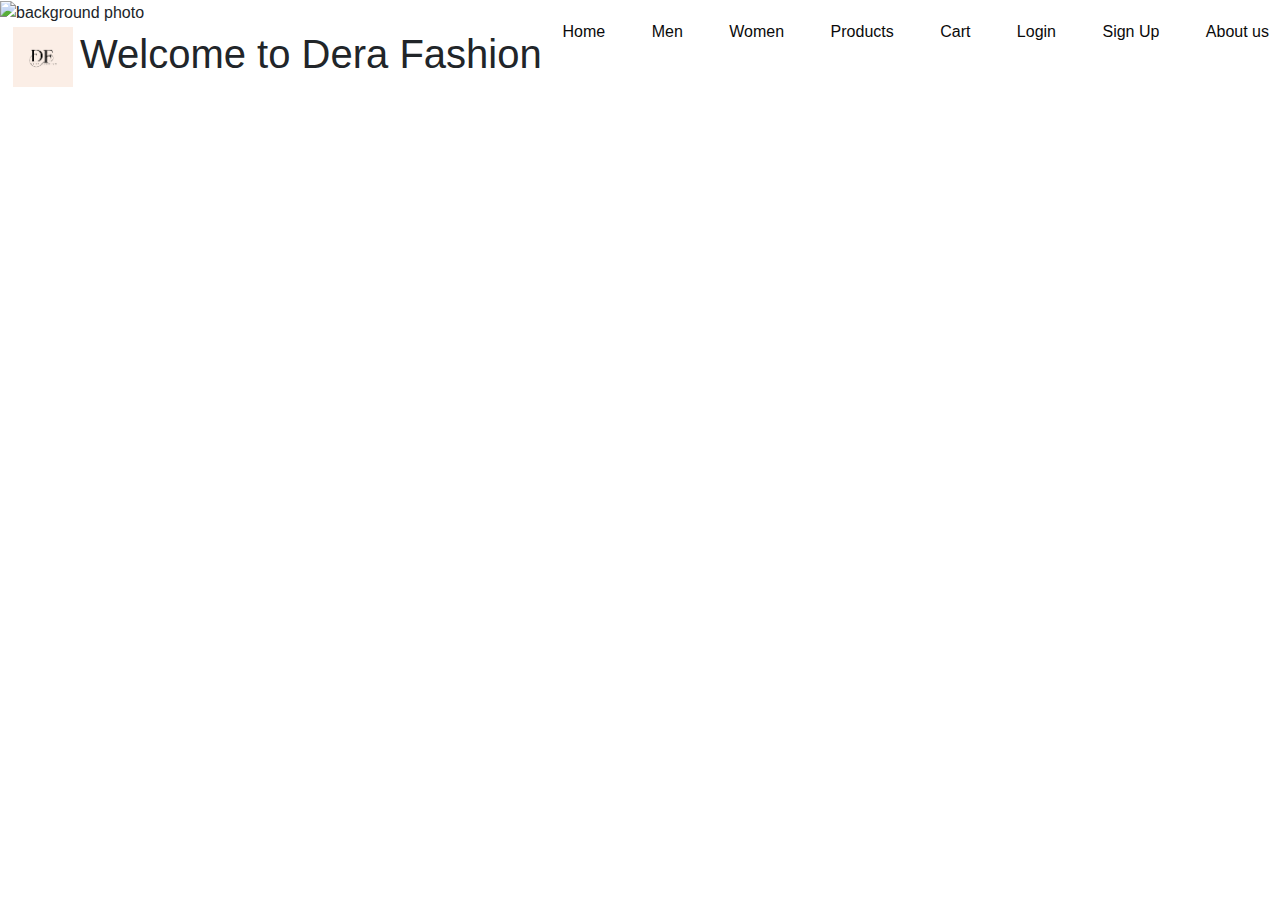
==== home.html @ 46d297ba "Updated" ====
<!DOCTYPE html>
<html lang="en">
<head>
    <meta charset="UTF-8">
    <meta name="viewport" content="width=device-width, initial-scale=1.0">
    <link rel="stylesheet" href="CSS/style.css">
    <link href="https://maxcdn.bootstrapcdn.com/bootstrap/4.0.0/css/bootstrap.min.css" rel="stylesheet">
    <title>Dera Fashion</title>
</head>
<body>
    <header>
        <div class="logo">
            <img src="Images\1.png" alt="logo">
        </div>
        <h1>Welcome to Dera Fashion</h1>
    </header>
    <div class="background">
        <img src="Images\background.jpg" width="1525cm" alt="background photo">
    </div>
    <nav>
        <ul>
            <li class="active"><a href="#">Home</a></li>
            <li><a href="Men.html">Men</a></li>
            <li><a href="Women.html">Women</a></li>
            <li><a href="kids.html">Products</a></li>
            <li><a href="cart.html">Cart</a></li>
            <li><a href="login.html">Login</a></li>
            <li><a href="signup.html">Sign Up</a></li>
            <li><a href="About us.html">About us</a></li>
        </ul>
    </nav>
    </main>
</body>
</html>
---- CSS/style.css ----
*{
  margin: 0;
  padding: 0;
  font-family: 'Franklin Gothic Medium', 'Arial Narrow', Arial, sans-serif;
}
.logo img{
  position: absolute;
  top: 3%;
  left: 1%;
  height: 60px;
  transform: translate(0,0);
}
.background img {
  width: 100%;
  height: 100%;
  background-size: cover;
  background-position: center;
  background-repeat: no-repeat;
  }

h1 {
position: absolute;
top: 30px;
left: 80px;
}
ul {
  position: absolute;
  float: right;
  top: 20px;
  right: -10px;
  list-style-type: none;
  margin-top: 20px;
}

ul li {
  display: inline-block;
}

ul li a {
  padding: 5px 20px;
  text-decoration: none;
  color: #0a0a0a;
  border: 1px solid transparent;
  transition: 0.6s ease;
}
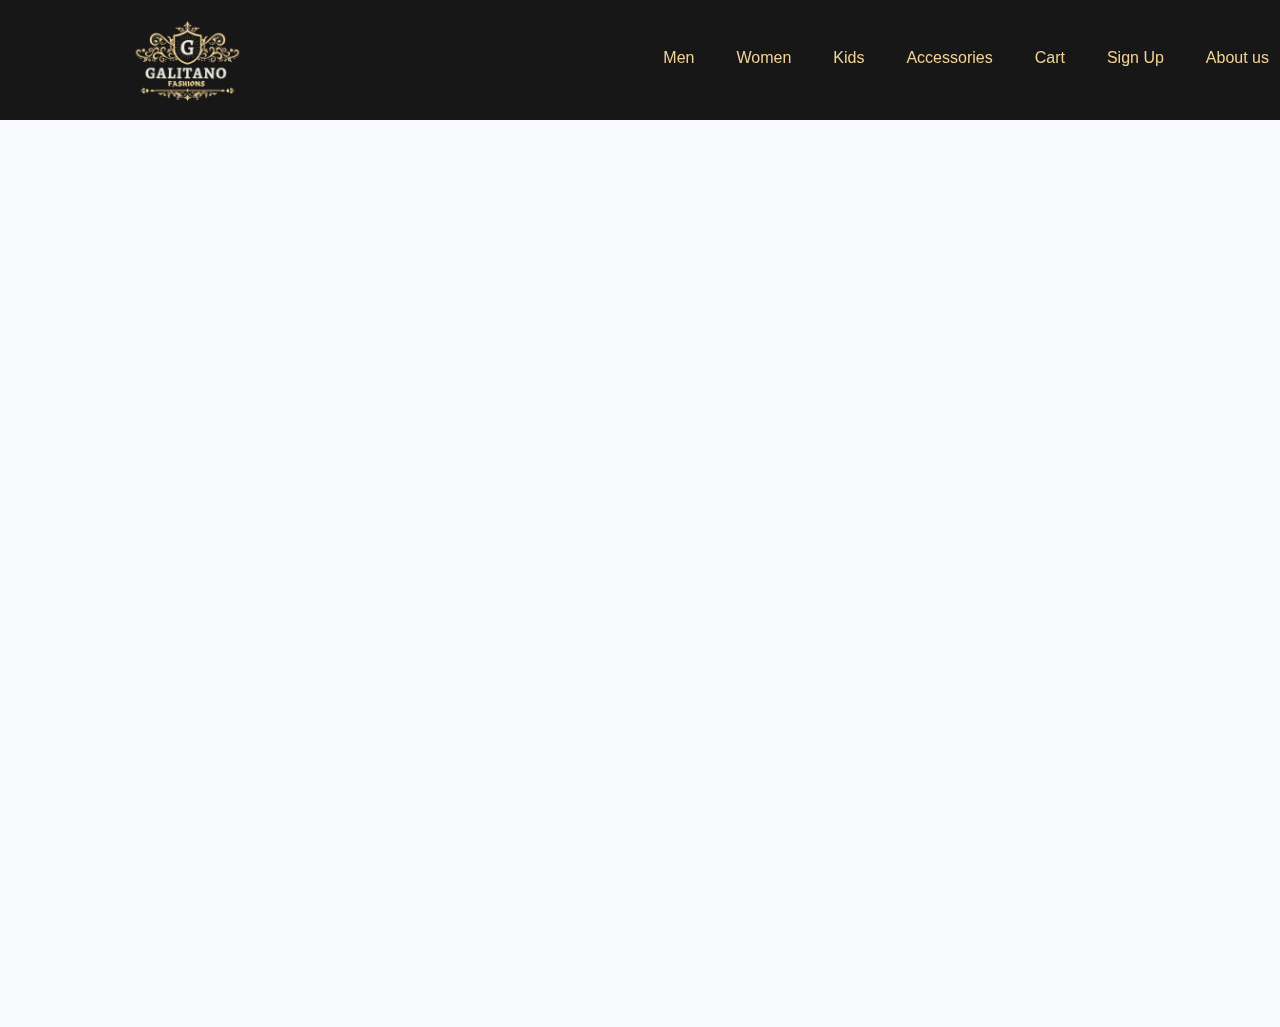
==== commit 33c5e6e7: "Updated with clickable videos" ====
--- a/home.html
+++ b/home.html
@@ -3,32 +3,41 @@
 <head>
     <meta charset="UTF-8">
     <meta name="viewport" content="width=device-width, initial-scale=1.0">
+    <link href="https://maxcdn.bootstrapcdn.com/bootstrap/4.0.0/css/bootstrap.min.css" rel="stylesheet">
     <link rel="stylesheet" href="CSS/style.css">
-    <link href="https://maxcdn.bootstrapcdn.com/bootstrap/4.0.0/css/bootstrap.min.css" rel="stylesheet">
-    <title>Dera Fashion</title>
+    <title>Galitano Fashion</title>
 </head>
-<body>
     <header>
-        <div class="logo">
-            <img src="Images\1.png" alt="logo">
+        <div id="Home">
+            <div class="logo">
+              <a href="home.html"><img src="Images\GalitanoLatest.png" alt="logo"/></a>
+            </div>
         </div>
-        <h1>Welcome to Dera Fashion</h1>
+        <nav>
+            <ul>
+                <li class="active"><a href="#"></a></li>
+                <li><a href="Men.html">Men</a></li>
+                <li><a href="Women.html">Women</a></li>
+                <li><a href="kids.html">Kids</a></li>
+                <li><a href="Accessories.html">Accessories</a></li>
+                <li><a href="cart.html">Cart</a></li>
+                <li><a href="signup.html">Sign Up</a></li>
+                <li><a href="Aboutus.html">About us</a></li>
+            </ul>
+        </nav>
     </header>
-    <div class="background">
-        <img src="Images\background.jpg" width="1525cm" alt="background photo">
+    <body>
+        <div id="watch">
+            <div class="fashion">
+              <a href="Men.html"><video height="1000cm" width="702cm" autoplay muted loop>
+                <source src="Images\background_video_watch.mp4" type="video/mp4">
+            </video></a>
+        </div>
+    <div id="runway">
+        <div class="fashionvid">
+          <a href="Women.html"><video height="1000cm" width="702cm" autoplay muted loop>
+            <source src="Images\fashionRunway.mp4" type="video/mp4">
+        </video></a>
     </div>
-    <nav>
-        <ul>
-            <li class="active"><a href="#">Home</a></li>
-            <li><a href="Men.html">Men</a></li>
-            <li><a href="Women.html">Women</a></li>
-            <li><a href="kids.html">Products</a></li>
-            <li><a href="cart.html">Cart</a></li>
-            <li><a href="login.html">Login</a></li>
-            <li><a href="signup.html">Sign Up</a></li>
-            <li><a href="About us.html">About us</a></li>
-        </ul>
-    </nav>
-    </main>
 </body>
 </html>--- a/CSS/style.css
+++ b/CSS/style.css
@@ -4,26 +4,49 @@
   font-family: 'Franklin Gothic Medium', 'Arial Narrow', Arial, sans-serif;
 }
 .logo img{
+  display: flex;
+  z-index: 1;
   position: absolute;
-  top: 3%;
-  left: 1%;
-  height: 60px;
+  top: 1%;
+  left: 10%;
+  height: 119px;
   transform: translate(0,0);
 }
-.background img {
+header {
+  display: flex;
+  z-index: 1;
+  position: fixed;
+  top: 0;
+  left: 0;
+  width: 100%;
+  height: 120px;
+  background-color: #171717;
+  z-index: 100;
+}
+body {
+background-color: rgba(48, 126, 194, 0.037);
+}
+#watch {
+  display: flex;
+  position: absolute;
   width: 100%;
   height: 100%;
-  background-size: cover;
-  background-position: center;
-  background-repeat: no-repeat;
-  }
-
-h1 {
-position: absolute;
-top: 30px;
-left: 80px;
+  z-index: 1;
+  top: -180px;
+  left: 0px;
+}
+#runway {
+  display: flex;
+  position: absolute;
+  width: 100%;
+  height: 100%;
+  z-index: 1;
+  top: 200px;
+  left: 500px;
 }
 ul {
+  display: flex;
+  z-index: 1;
   position: absolute;
   float: right;
   top: 20px;
@@ -39,7 +62,9 @@
 ul li a {
   padding: 5px 20px;
   text-decoration: none;
-  color: #0a0a0a;
+  color: #f0d397;
   border: 1px solid transparent;
   transition: 0.6s ease;
+  display: flex;
+  z-index: 1;
 }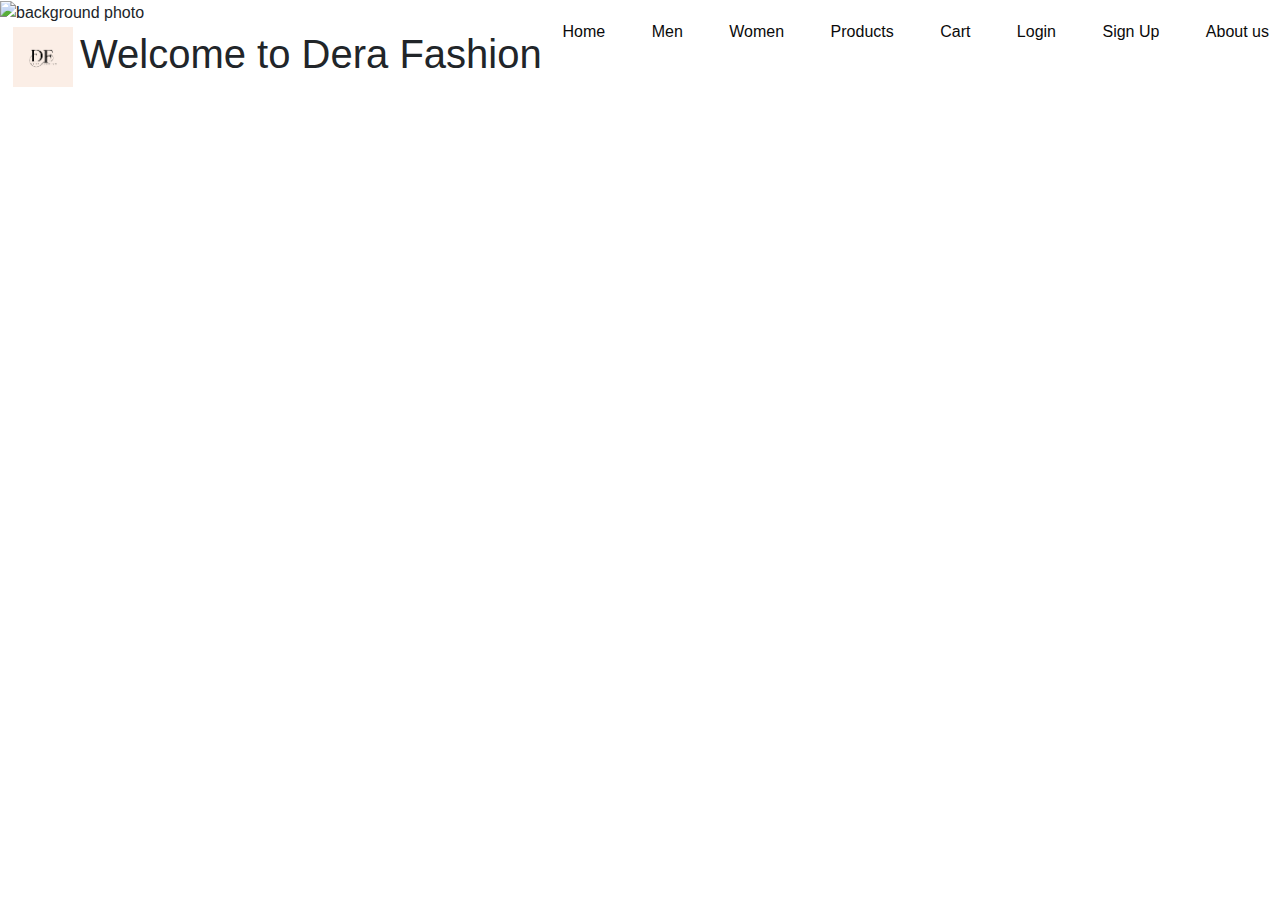
==== commit d41a5ffa: "Revert "Philip"" ====
--- a/home.html
+++ b/home.html
@@ -3,41 +3,32 @@
 <head>
     <meta charset="UTF-8">
     <meta name="viewport" content="width=device-width, initial-scale=1.0">
+    <link rel="stylesheet" href="CSS/style.css">
     <link href="https://maxcdn.bootstrapcdn.com/bootstrap/4.0.0/css/bootstrap.min.css" rel="stylesheet">
-    <link rel="stylesheet" href="CSS/style.css">
-    <title>Galitano Fashion</title>
+    <title>Dera Fashion</title>
 </head>
+<body>
     <header>
-        <div id="Home">
-            <div class="logo">
-              <a href="home.html"><img src="Images\GalitanoLatest.png" alt="logo"/></a>
-            </div>
+        <div class="logo">
+            <img src="Images\1.png" alt="logo">
         </div>
-        <nav>
-            <ul>
-                <li class="active"><a href="#"></a></li>
-                <li><a href="Men.html">Men</a></li>
-                <li><a href="Women.html">Women</a></li>
-                <li><a href="kids.html">Kids</a></li>
-                <li><a href="Accessories.html">Accessories</a></li>
-                <li><a href="cart.html">Cart</a></li>
-                <li><a href="signup.html">Sign Up</a></li>
-                <li><a href="Aboutus.html">About us</a></li>
-            </ul>
-        </nav>
+        <h1>Welcome to Dera Fashion</h1>
     </header>
-    <body>
-        <div id="watch">
-            <div class="fashion">
-              <a href="Men.html"><video height="1000cm" width="702cm" autoplay muted loop>
-                <source src="Images\background_video_watch.mp4" type="video/mp4">
-            </video></a>
-        </div>
-    <div id="runway">
-        <div class="fashionvid">
-          <a href="Women.html"><video height="1000cm" width="702cm" autoplay muted loop>
-            <source src="Images\fashionRunway.mp4" type="video/mp4">
-        </video></a>
+    <div class="background">
+        <img src="Images\background.jpg" width="1525cm" alt="background photo">
     </div>
+    <nav>
+        <ul>
+            <li class="active"><a href="#">Home</a></li>
+            <li><a href="Men.html">Men</a></li>
+            <li><a href="Women.html">Women</a></li>
+            <li><a href="kids.html">Products</a></li>
+            <li><a href="cart.html">Cart</a></li>
+            <li><a href="login.html">Login</a></li>
+            <li><a href="signup.html">Sign Up</a></li>
+            <li><a href="About us.html">About us</a></li>
+        </ul>
+    </nav>
+    </main>
 </body>
 </html>--- a/CSS/style.css
+++ b/CSS/style.css
@@ -4,49 +4,26 @@
   font-family: 'Franklin Gothic Medium', 'Arial Narrow', Arial, sans-serif;
 }
 .logo img{
-  display: flex;
-  z-index: 1;
   position: absolute;
-  top: 1%;
-  left: 10%;
-  height: 119px;
+  top: 3%;
+  left: 1%;
+  height: 60px;
   transform: translate(0,0);
 }
-header {
-  display: flex;
-  z-index: 1;
-  position: fixed;
-  top: 0;
-  left: 0;
-  width: 100%;
-  height: 120px;
-  background-color: #171717;
-  z-index: 100;
-}
-body {
-background-color: rgba(48, 126, 194, 0.037);
-}
-#watch {
-  display: flex;
-  position: absolute;
+.background img {
   width: 100%;
   height: 100%;
-  z-index: 1;
-  top: -180px;
-  left: 0px;
-}
-#runway {
-  display: flex;
-  position: absolute;
-  width: 100%;
-  height: 100%;
-  z-index: 1;
-  top: 200px;
-  left: 500px;
+  background-size: cover;
+  background-position: center;
+  background-repeat: no-repeat;
+  }
+
+h1 {
+position: absolute;
+top: 30px;
+left: 80px;
 }
 ul {
-  display: flex;
-  z-index: 1;
   position: absolute;
   float: right;
   top: 20px;
@@ -62,9 +39,7 @@
 ul li a {
   padding: 5px 20px;
   text-decoration: none;
-  color: #f0d397;
+  color: #0a0a0a;
   border: 1px solid transparent;
   transition: 0.6s ease;
-  display: flex;
-  z-index: 1;
 }